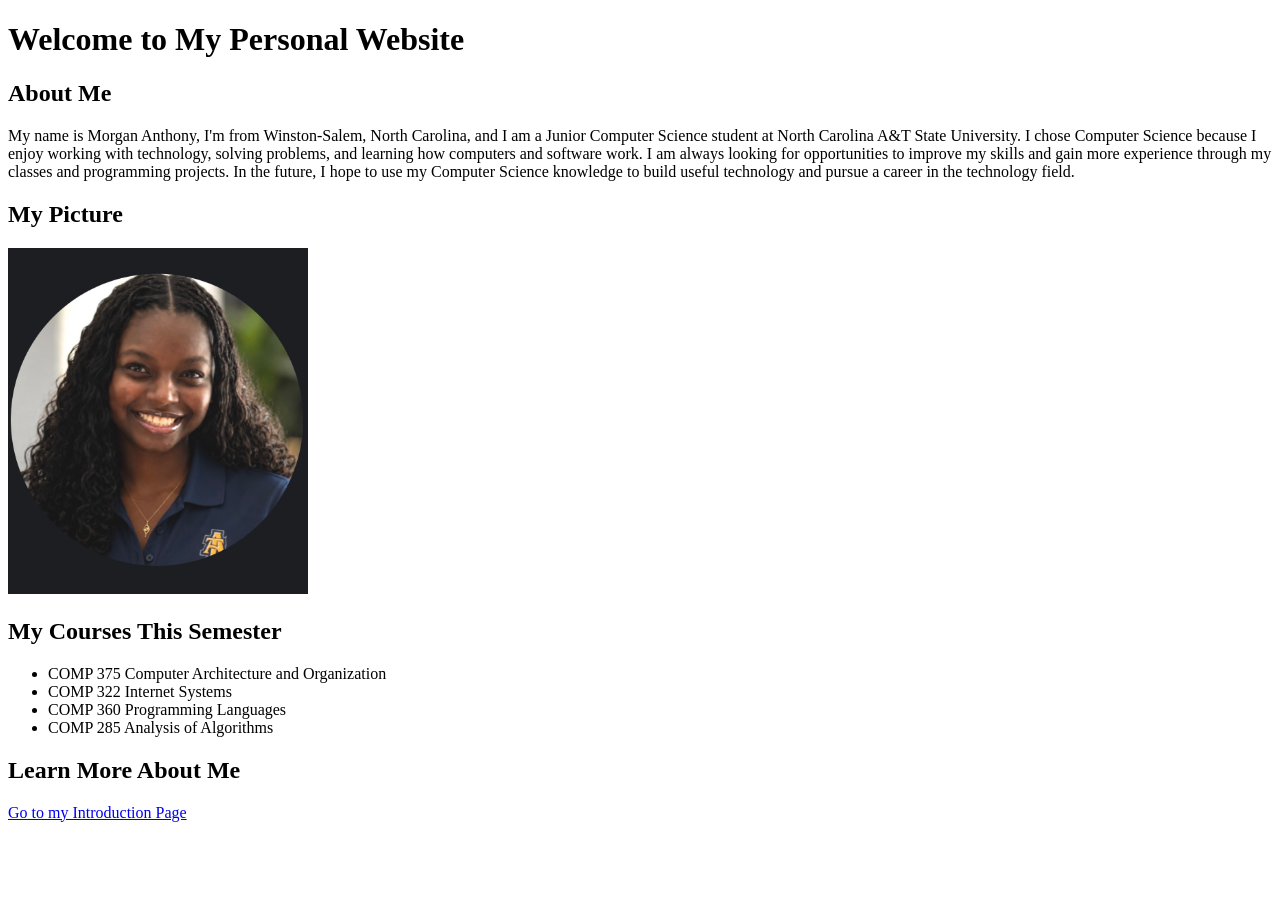
==== index.html @ a07ec977 "hw1 website" ====
<!DOCTYPE html>

<html lang="en"> <head> <meta charset="UTF-8"> <meta name="viewport" content="width=device-width, initial-scale=1.0"> <title>My Personal Website</title> </head>

<body>

<!-- Main heading -->
<h1>Welcome to My Personal Website</h1>

<!-- Short biography -->
<h2>About Me</h2>

<p>
    My name is Morgan Anthony, I'm from Winston-Salem, North Carolina, and I am a Junior Computer Science student at North Carolina A&T State University.
    I chose Computer Science because I enjoy working with technology, solving problems, and learning
    how computers and software work. I am always looking for opportunities to improve my skills and
    gain more experience through my classes and programming projects. In the future, I hope to use
    my Computer Science knowledge to build useful technology and pursue a career in the technology field.
</p>

<!-- Personal image -->
<h2>My Picture</h2>

<img src="img/img1.jpg.jpg" alt="A picture of me" width="300">

<!-- Courses this semester -->
<h2>My Courses This Semester</h2>

<ul>
    <li>COMP 375 Computer Architecture and Organization</li>
    <li>COMP 322 Internet Systems</li>
    <li>COMP 360 Programming Languages</li>
    <li>COMP 285 Analysis of Algorithms</li>
</ul>

<!-- Link to the introduction page -->
<h2>Learn More About Me</h2>

<p>
    <a href="introduction.html">Go to my Introduction Page</a>
</p>

</body> </html>
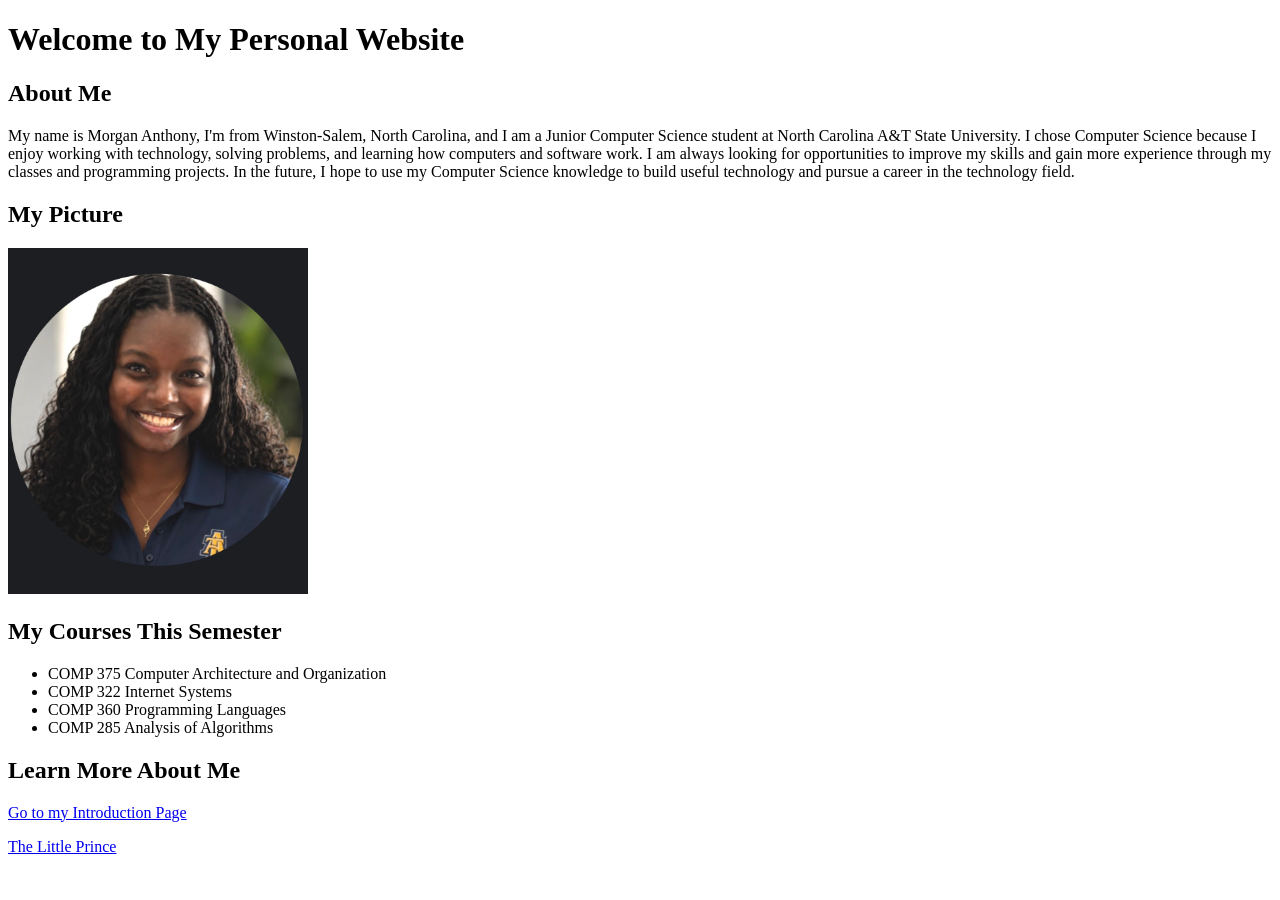
==== commit f05dd6ad: "little prince" ====
--- a/index.html
+++ b/index.html
@@ -39,6 +39,7 @@
 <p>
     <a href="introduction.html">Go to my Introduction Page</a>
 </p>
+<a href="little_prince.html">The Little Prince</a>
 
 </body> </html>
 
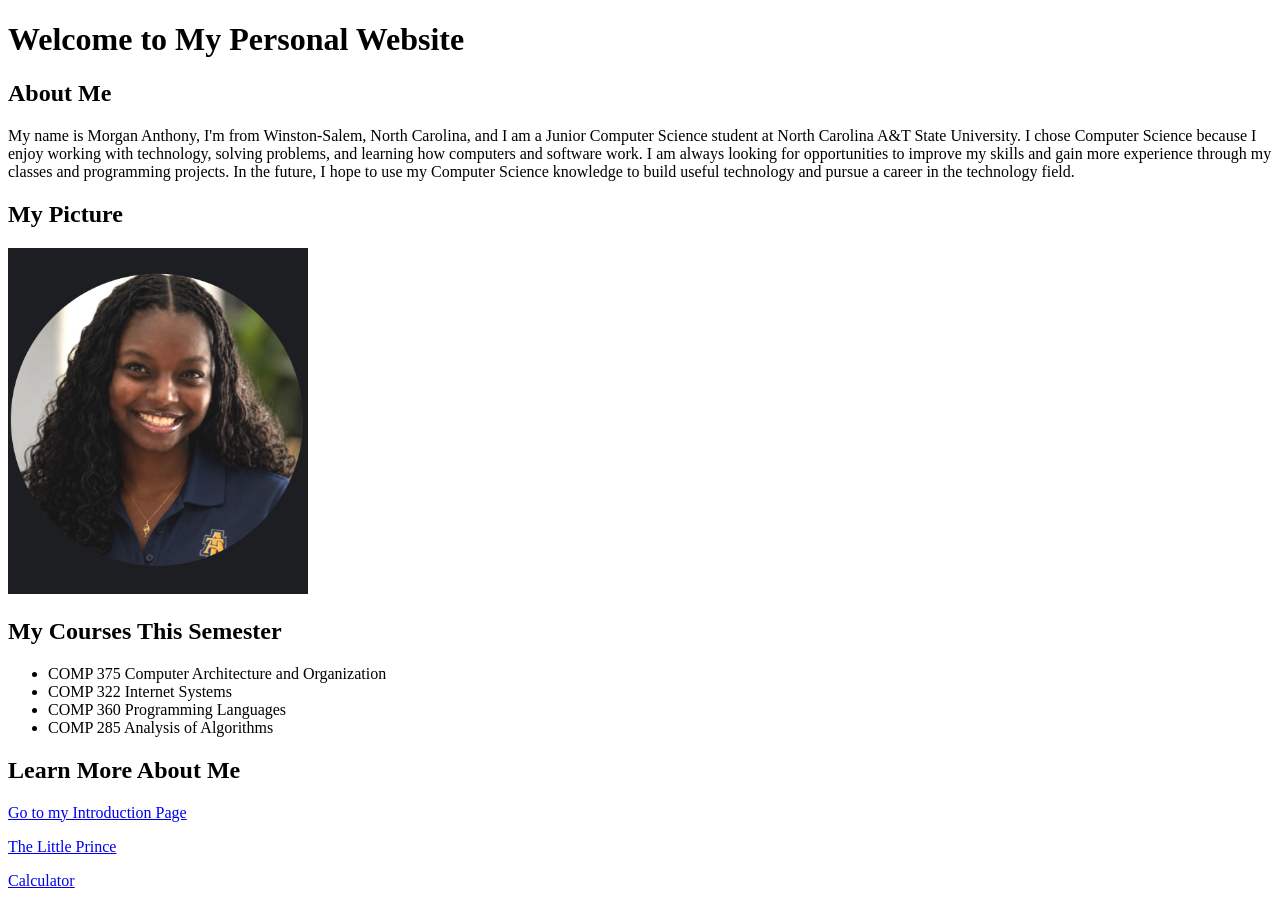
==== commit 14d13a7c: "calc" ====
--- a/index.html
+++ b/index.html
@@ -40,6 +40,8 @@
     <a href="introduction.html">Go to my Introduction Page</a>
 </p>
 <a href="little_prince.html">The Little Prince</a>
+</p>
+<a href="calculator.html">Calculator</a>
 
 </body> </html>
 
